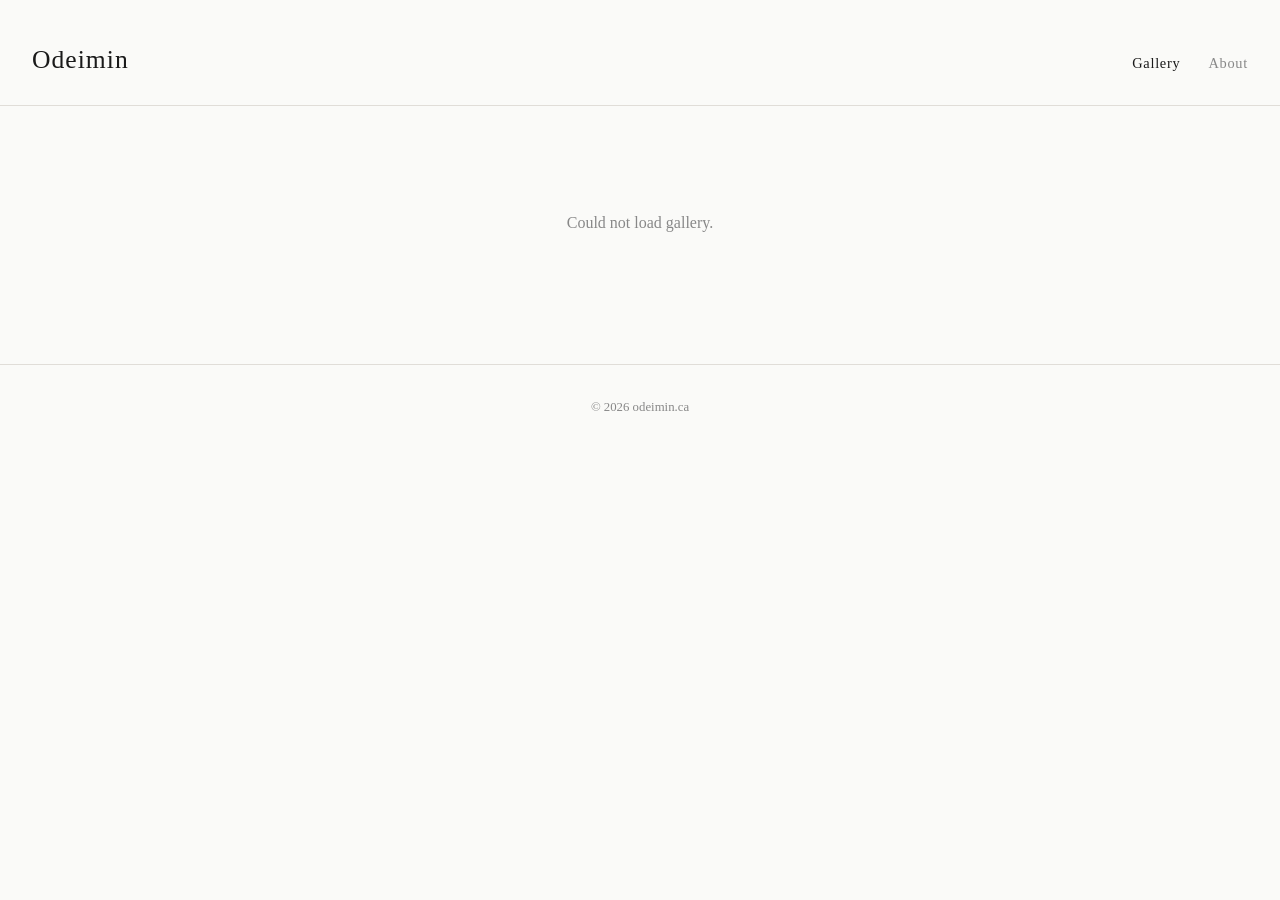
==== index.html @ 3b9ad9a4 "initial site" ====
<!DOCTYPE html>
<html lang="en">
<head>
  <meta charset="UTF-8">
  <meta name="viewport" content="width=device-width, initial-scale=1.0">
  <title>Odeimin — Art by Christine</title>
  <link rel="stylesheet" href="css/style.css">
</head>
<body>

<header>
  <h1><a href="index.html">Odeimin</a></h1>
  <nav>
    <a href="index.html" class="active">Gallery</a>
    <a href="about.html">About</a>
  </nav>
</header>

<main>
  <div id="gallery" class="gallery"></div>
  <p id="empty" class="empty" style="display:none">No photos yet — check back soon.</p>
</main>

<div id="lightbox">
  <button id="lightbox-close" aria-label="Close">&times;</button>
  <img id="lightbox-img" src="" alt="">
</div>

<footer>
  <p>&copy; <span id="year"></span> odeimin.ca</p>
</footer>

<script src="js/gallery.js"></script>
<script>
  document.getElementById('year').textContent = new Date().getFullYear();
</script>
</body>
</html>
---- css/style.css ----
*, *::before, *::after {
  box-sizing: border-box;
  margin: 0;
  padding: 0;
}

:root {
  --bg: #fafaf8;
  --text: #1a1a1a;
  --muted: #888;
  --border: #e0ddd8;
  --accent: #7a6a5a;
}

html {
  font-size: 16px;
}

body {
  background: var(--bg);
  color: var(--text);
  font-family: Georgia, 'Times New Roman', serif;
  line-height: 1.6;
}

/* ── Header ── */
header {
  padding: 2.5rem 2rem 1.5rem;
  border-bottom: 1px solid var(--border);
  display: flex;
  align-items: baseline;
  justify-content: space-between;
  flex-wrap: wrap;
  gap: 1rem;
}

header h1 {
  font-size: 1.6rem;
  font-weight: normal;
  letter-spacing: 0.04em;
}

header h1 a {
  color: inherit;
  text-decoration: none;
}

nav {
  display: flex;
  gap: 1.75rem;
}

nav a {
  color: var(--muted);
  text-decoration: none;
  font-size: 0.9rem;
  letter-spacing: 0.05em;
  transition: color 0.2s;
}

nav a:hover,
nav a.active {
  color: var(--text);
}

/* ── Main layout ── */
main {
  max-width: 1200px;
  margin: 0 auto;
  padding: 2.5rem 1.5rem 4rem;
}

/* ── Gallery masonry ── */
.gallery {
  columns: 3 280px;
  column-gap: 1.25rem;
}

.gallery-item {
  break-inside: avoid;
  margin-bottom: 1.25rem;
  overflow: hidden;
  background: var(--border);
}

.gallery-item img {
  display: block;
  width: 100%;
  height: auto;
  transition: opacity 0.3s;
}

.gallery-item img:hover {
  opacity: 0.92;
}

/* ── Lightbox ── */
#lightbox {
  display: none;
  position: fixed;
  inset: 0;
  background: rgba(0, 0, 0, 0.88);
  z-index: 100;
  align-items: center;
  justify-content: center;
  cursor: pointer;
}

#lightbox.open {
  display: flex;
}

#lightbox img {
  max-width: 90vw;
  max-height: 90vh;
  object-fit: contain;
  box-shadow: 0 4px 40px rgba(0,0,0,0.6);
}

#lightbox-close {
  position: fixed;
  top: 1.25rem;
  right: 1.5rem;
  color: #fff;
  font-size: 2rem;
  cursor: pointer;
  line-height: 1;
  opacity: 0.7;
  background: none;
  border: none;
}

#lightbox-close:hover {
  opacity: 1;
}

/* ── Empty state ── */
.empty {
  text-align: center;
  color: var(--muted);
  padding: 4rem 0;
  font-size: 1rem;
}

/* ── About page ── */
.about-content {
  max-width: 640px;
  margin: 0 auto;
}

.about-content h2 {
  font-size: 1.3rem;
  font-weight: normal;
  margin-bottom: 1.25rem;
  color: var(--accent);
}

.about-content p {
  margin-bottom: 1.25rem;
  color: #333;
}

/* ── Upload page ── */
.upload-form {
  max-width: 480px;
  margin: 0 auto;
}

.upload-form h2 {
  font-size: 1.2rem;
  font-weight: normal;
  margin-bottom: 2rem;
  color: var(--accent);
}

.field {
  margin-bottom: 1.25rem;
}

.field label {
  display: block;
  font-size: 0.85rem;
  color: var(--muted);
  letter-spacing: 0.05em;
  margin-bottom: 0.4rem;
}

.field input[type="password"],
.field input[type="file"],
.field input[type="text"] {
  width: 100%;
  padding: 0.65rem 0.75rem;
  border: 1px solid var(--border);
  background: #fff;
  font-size: 1rem;
  font-family: inherit;
  color: var(--text);
  appearance: none;
  border-radius: 0;
}

.field input[type="file"] {
  padding: 0.5rem;
  cursor: pointer;
}

.btn {
  display: inline-block;
  padding: 0.75rem 2rem;
  background: var(--accent);
  color: #fff;
  border: none;
  font-size: 0.95rem;
  font-family: inherit;
  letter-spacing: 0.04em;
  cursor: pointer;
  width: 100%;
  margin-top: 0.5rem;
  transition: background 0.2s;
}

.btn:hover {
  background: #5e5047;
}

.message {
  padding: 0.75rem 1rem;
  margin-bottom: 1.25rem;
  font-size: 0.9rem;
  border-left: 3px solid;
}

.message.success {
  background: #f0f7f0;
  border-color: #6aaa6a;
  color: #3a6e3a;
}

.message.error {
  background: #fdf0f0;
  border-color: #cc6666;
  color: #8a2a2a;
}

/* ── Footer ── */
footer {
  text-align: center;
  padding: 2rem;
  color: var(--muted);
  font-size: 0.8rem;
  border-top: 1px solid var(--border);
}

/* ── Responsive ── */
@media (max-width: 600px) {
  header {
    padding: 1.5rem 1rem 1rem;
  }

  header h1 {
    font-size: 1.3rem;
  }

  nav {
    gap: 1.25rem;
  }

  main {
    padding: 1.5rem 1rem 3rem;
  }

  .gallery {
    columns: 2 140px;
    column-gap: 0.75rem;
  }

  .gallery-item {
    margin-bottom: 0.75rem;
  }
}
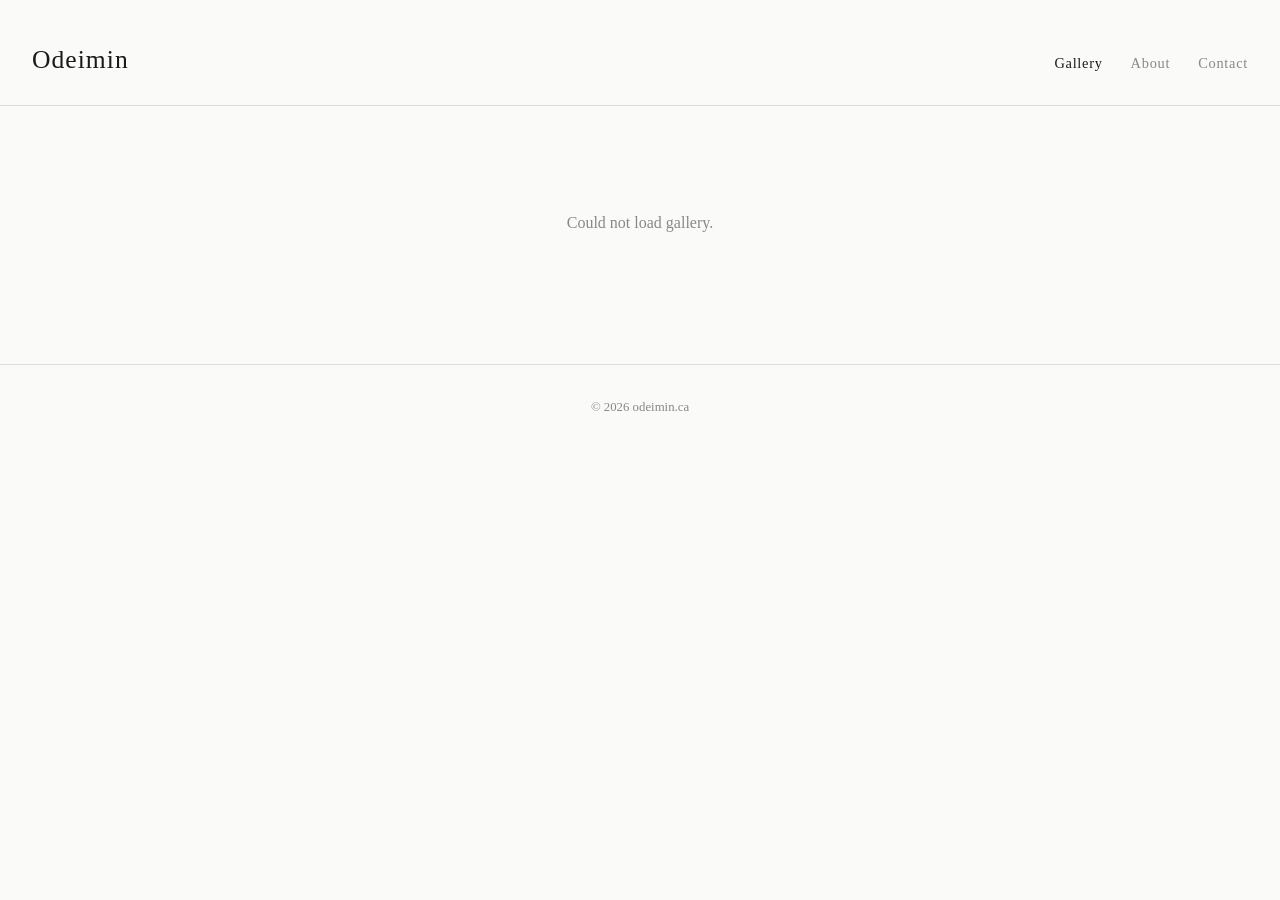
==== commit c9a75df6: "add contact form" ====
--- a/index.html
+++ b/index.html
@@ -13,6 +13,7 @@
   <nav>
     <a href="index.html" class="active">Gallery</a>
     <a href="about.html">About</a>
+    <a href="contact.html">Contact</a>
   </nav>
 </header>
 
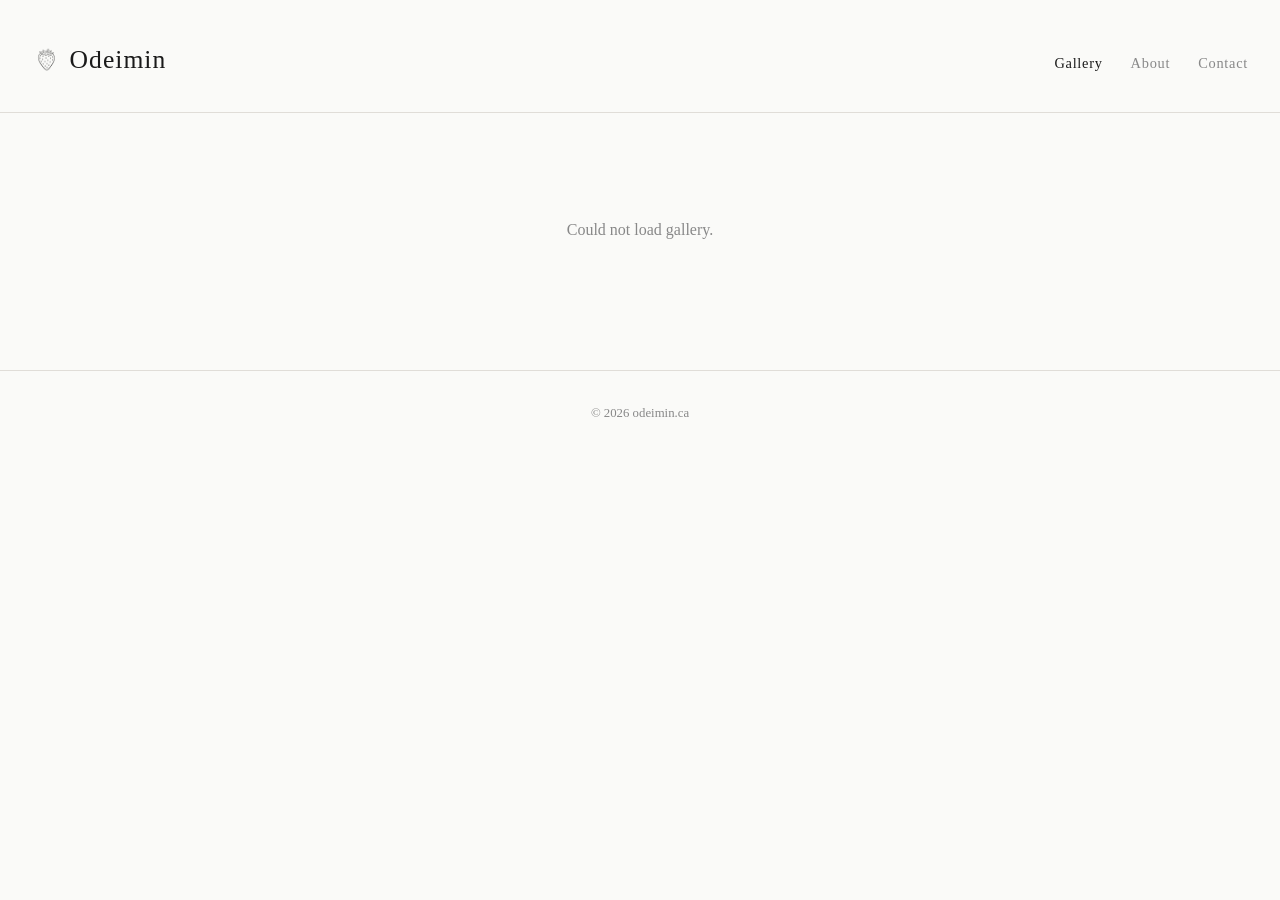
==== commit abd9f945: "added logo" ====
--- a/index.html
+++ b/index.html
@@ -9,7 +9,7 @@
 <body>
 
 <header>
-  <h1><a href="index.html">Odeimin</a></h1>
+  <h1><a href="index.html"><img src="odeimin.png" alt="Odeimin" class="site-logo"> Odeimin</a></h1>
   <nav>
     <a href="index.html" class="active">Gallery</a>
     <a href="about.html">About</a>
--- a/css/style.css
+++ b/css/style.css
@@ -28,7 +28,7 @@
   padding: 2.5rem 2rem 1.5rem;
   border-bottom: 1px solid var(--border);
   display: flex;
-  align-items: baseline;
+  align-items: center;
   justify-content: space-between;
   flex-wrap: wrap;
   gap: 1rem;
@@ -43,6 +43,14 @@
 header h1 a {
   color: inherit;
   text-decoration: none;
+  display: inline-flex;
+  align-items: center;
+  gap: 0.55rem;
+}
+
+.site-logo {
+  height: 1.8rem;
+  width: auto;
 }
 
 nav {
@@ -77,10 +85,34 @@
 }
 
 .gallery-item {
+  position: relative;
   break-inside: avoid;
   margin-bottom: 1.25rem;
   overflow: hidden;
   background: var(--border);
+  border-radius: .6em;
+}
+
+.avail-label {
+  position: absolute;
+  bottom: 0.45rem;
+  right: 0.45rem;
+  font-size: 0.62rem;
+  letter-spacing: 0.07em;
+  text-transform: uppercase;
+  padding: 0.15rem 0.5rem;
+  pointer-events: none;
+  font-family: Georgia, 'Times New Roman', serif;
+}
+
+.avail-label.available {
+  background: rgba(74, 140, 74, 0.82);
+  color: #fff;
+}
+
+.avail-label.unavailable {
+  background: rgba(30, 30, 30, 0.52);
+  color: #ddd;
 }
 
 .gallery-item img {
@@ -183,6 +215,39 @@
   color: var(--muted);
   letter-spacing: 0.05em;
   margin-bottom: 0.4rem;
+}
+
+.toggle-group {
+  display: flex;
+  border: 1px solid var(--border);
+  overflow: hidden;
+}
+
+.toggle-group label {
+  flex: 1;
+  display: flex;
+  align-items: center;
+  justify-content: center;
+  padding: 0.6rem 0.75rem;
+  font-size: 0.9rem;
+  color: var(--muted);
+  cursor: pointer;
+  transition: background 0.15s, color 0.15s;
+  user-select: none;
+  margin-bottom: 0;
+}
+
+.toggle-group label:not(:last-child) {
+  border-right: 1px solid var(--border);
+}
+
+.toggle-group input[type="radio"] {
+  display: none;
+}
+
+.toggle-group label:has(input:checked) {
+  background: var(--accent);
+  color: #fff;
 }
 
 .field input[type="password"],
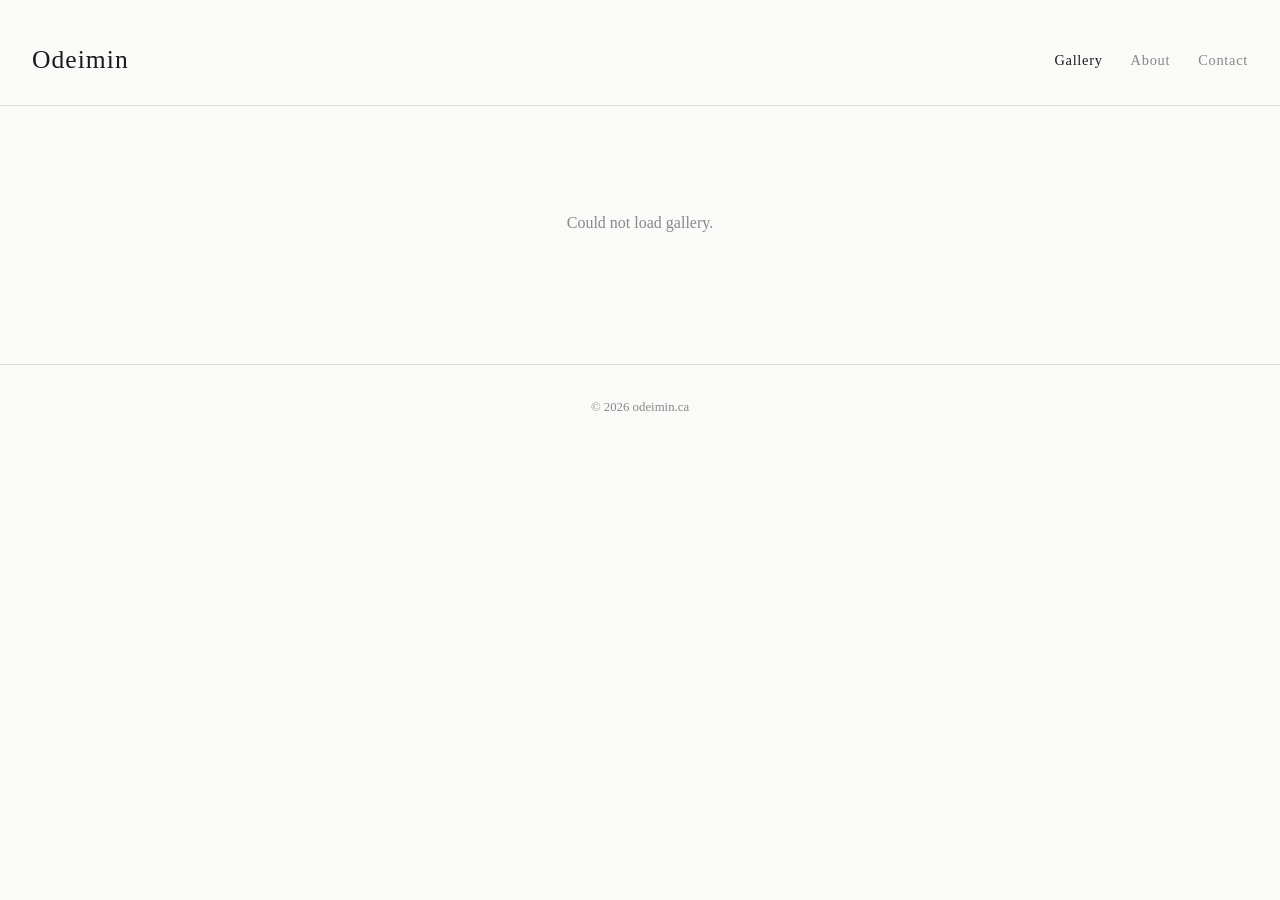
==== commit b091b4e0: "rmove logop" ====
--- a/index.html
+++ b/index.html
@@ -9,7 +9,7 @@
 <body>
 
 <header>
-  <h1><a href="index.html"><img src="odeimin.png" alt="Odeimin" class="site-logo"> Odeimin</a></h1>
+  <h1><a href="index.html"> Odeimin</a></h1>
   <nav>
     <a href="index.html" class="active">Gallery</a>
     <a href="about.html">About</a>
--- a/css/style.css
+++ b/css/style.css
@@ -46,11 +46,6 @@
   display: inline-flex;
   align-items: center;
   gap: 0.55rem;
-}
-
-.site-logo {
-  height: 1.8rem;
-  width: auto;
 }
 
 nav {
@@ -326,6 +321,11 @@
     font-size: 1.3rem;
   }
 
+  .site-logo {
+    height: 1.3rem;
+    max-width: 80px;
+  }
+
   nav {
     gap: 1.25rem;
   }
